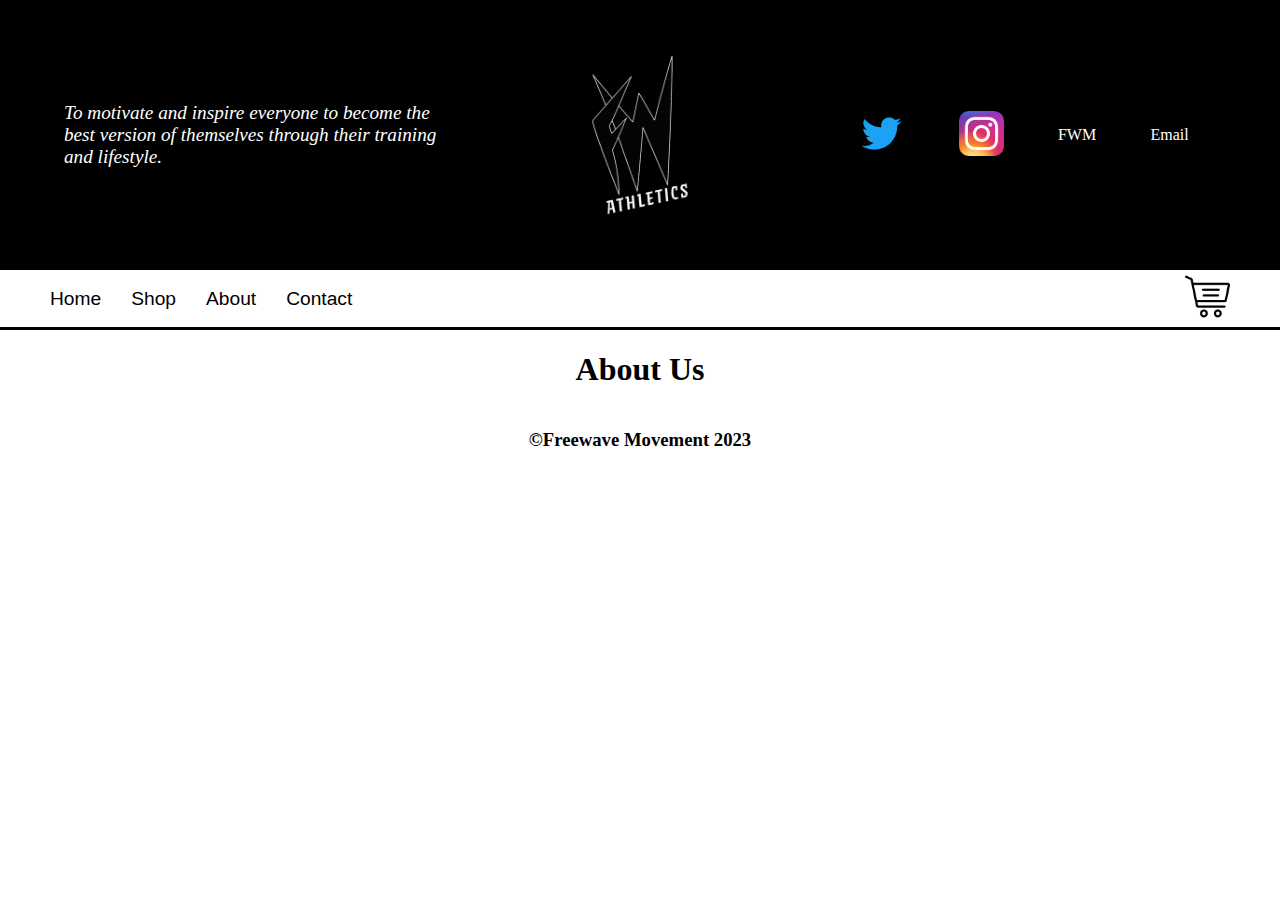
==== static/main/templates/About.html @ 398ab59d "links to other pages created" ====
<!DOCTYPE html>
<html lang="en">
  <head>
    <meta charset="UTF-8" />
    <meta name="viewport" content="width=device-width, initial-scale=1.0" />
    <title>Freewave Athletics</title>
    <link
      rel="icon"
      href="https://huntergs16.github.io/static/main/images/iconified/apple-touch-icon-144x144.png"
    />
    <style>
      html,
      body {
        width: 100%;
        height: 100%;
        margin: 0px;
        padding: 0px;
        overflow-x: hidden;
      }
    </style>
    <link rel="stylesheet" href="/static/main/css/footer.css" />
    <link rel="stylesheet" href="/static/main/css/header.css" />
    <link rel="stylesheet" href="/static/main/css/navBar.css" />
    <link rel="stylesheet" href="/static/main/css/AboutPageMain.css" />
    <script src="/static/main/js/navControls.js" defer></script>
  </head>

  <body>
    <header>
      <div class="headerWrapper">
        <div style="flex: 1" class="intro">
          <p>
            <i>
              To motivate and inspire everyone to become the best version of
              themselves through their training and lifestyle.
            </i>
          </p>
        </div>
        <img style="flex: 1" src="/static/main/images/logosketch.png" alt="" />
        <div style="flex: 1" class="socials">
          <a class="headerLink" href="https://twitter.com/FreewaveMVMT">
            <img
              src="/static/main/images/twitter.png"
              alt="twitter"
              class="twitterIcon"
            />
          </a>
          <a
            class="headerLink"
            href="https://www.instagram.com/freewaveathletics/"
          >
            <img
              src="/static/main/images/instagram-icon.png"
              alt="instagram"
              class="instagramIcon"
            />
          </a>
          <a
            class="headerLink"
            href="https://www.instagram.com/freewavemovement/"
            >FWM</a
          >
          <a class="headerLink" href="">Email</a>
        </div>
      </div>
    </header>
    <div class="navBar">
      <div class="dropdown">
        <button class="dropbtn">
          <img
            src="/static/main/images/menu-bars.png"
            alt="menu-bar"
            id="dropDownBtn"
          />
        </button>
      </div>
      <a class="navLink" href="/index.html">Home</a>
      <a class="navLink" href="">Shop</a>
      <a class="navLink" href="/static/main/templates/About.html">About</a>
      <a class="navLink" href="/static/main/templates/ContactPage.html"
        >Contact</a
      >
      <a class="shoppingCart" href="">
        <img
          src="/static/main/images/shopping-cart-icon.png"
          alt="Shopping cart"
          class="shoppingCartLogo"
        />
      </a>
    </div>
    <div class="dropdown-content">
      <a class="dropLink" href="/index.html">Home</a>
      <a class="dropLink" href="">Shop</a>
      <a class="dropLink" href="/static/main/templates/About.html">About</a>
      <a class="dropLink" href="/static/main/templates/ContactPage.html"
        >Contact</a
      >
    </div>

    <main>
      <div class="mainInfo">
        <h1>About Us</h1>
      </div>
    </main>
  </body>

  <footer>
    <h3>©Freewave Movement 2023</h3>
  </footer>
</html>
---- static/main/css/footer.css ----
* {
    box-sizing: border-box; 
  }

footer {
    text-align: center;
}
---- static/main/css/header.css ----
header {
  width: 100vw;
  height: 30vh;
  display: flex;
  align-items: center;
  justify-content: center;
}

header .headerWrapper {
  width: 100%;
  height: 100%;
  background-color: black;
  display: flex;
  justify-content: center;
  padding: 0 5%;
  color: white;
}

header .headerWrapper img {
  object-fit: scale-down;
}

header .headerWrapper .intro {
  display: flex;
  justify-content: center;
  align-items: center;
  font-size: 1.2rem;
}

header .headerWrapper .socials {
  display: flex;
  justify-content: space-around;
  align-items: center;
}

header .headerWrapper .socials a {
  color: white;
}

header .headerWrapper .socials .twitterIcon {
  width: 5vh;
  height: 5vh;
}

header .headerWrapper .socials .instagramIcon {
  width: 5vh;
  height: 5vh;
}

/* Utilites */
a:link {
  text-decoration: none;
}

a:visited {
  text-decoration: none;
}

a:hover {
  text-decoration: none;
  opacity: 0.6;
}

a:active {
  text-decoration: none;
}

/* End of Utilites */

@media screen and (max-width: 650px) {
  header .headerWrapper .intro {
    display: none;
  }

  header .headerWrapper .socials {
    display: none;
  }
}
---- static/main/css/navBar.css ----
.navBar {
  width: 100vw;
  height: 60px;
  display: flex;
  align-items: center;
  padding: 0 50px;
  font-family: sans-serif;
  font-size: 1.2rem;
  border-bottom: black;
  border-bottom-width: medium;
  border-bottom-style: solid;
}

.navBar a {
  color: black;
}

.navBar .navLink {
  margin-right: 30px;
}

.navBar .shoppingCart {
  margin-left: auto;
}

.navBar .shoppingCartLogo {
  width: 5vh;
  height: 5vh;
}

/* Utilites */
a:link {
  text-decoration: none;
}

a:visited {
  text-decoration: none;
}

a:hover {
  text-decoration: none;
  opacity: 0.6;
}

a:active {
  text-decoration: none;
}

/* End of Utilites */

.navBar .dropdown {
  display: none;
}

.navBar .dropdown .dropbtn {
  appearance: none;
  background-color: inherit;
  border: none;
  font-family: inherit; /* Important for vertical align on mobile phones */
  margin: 0;
}

.dropbtn:hover {
  opacity: 0.6;
}

.navBar .dropdown .dropbtn img {
  height: 5vh;
  width: 5vh;
}

.dropdown-content {
  display: none;
  position: relative;
  background-color: white;
  min-width: 160px;
  box-shadow: 0px 8px 16px 0px rgba(0, 0, 0, 0.2);
  z-index: 1;
}

/* Links inside the dropdown */
.dropdown-content a {
  float: none;
  color: black;
  padding: 12px 16px;
  text-decoration: none;
  display: block;
  text-align: left;
}

/* Add a grey background color to dropdown links on hover */
.dropdown-content a:hover {
  background-color: #ddd;
}

@media screen and (max-width: 475px) {
  .navBar .dropdown {
    display: flex;
  }

  .navLink {
    display: none;
  }
}
---- static/main/css/AboutPageMain.css ----
.mainInfo {
    width: 90vw;
    display: flex;
    flex-direction: column;
    margin: auto;
    align-items: center;
  }
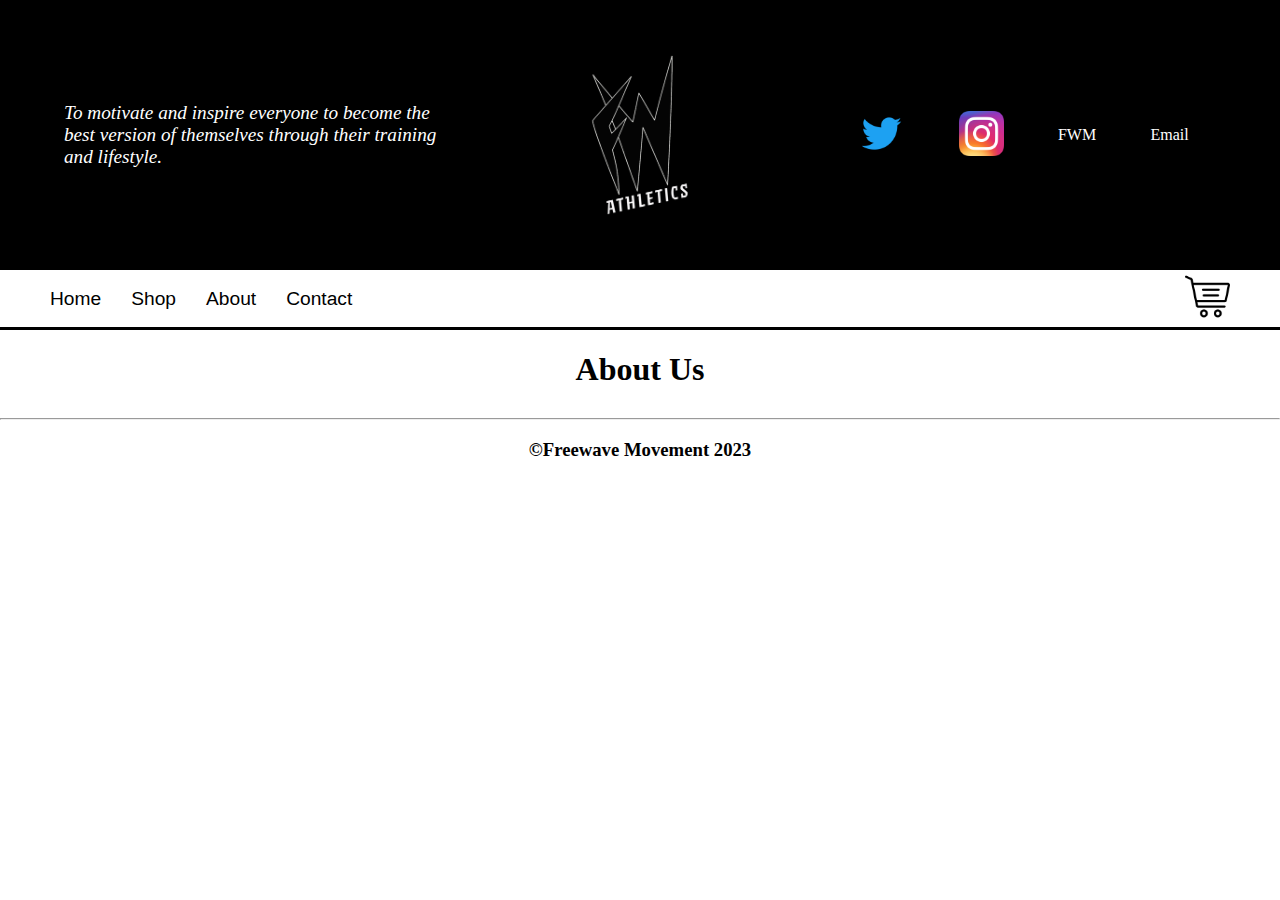
==== commit 82b81fa3: "window fix" ====
--- a/static/main/templates/About.html
+++ b/static/main/templates/About.html
@@ -22,6 +22,7 @@
     <link rel="stylesheet" href="/static/main/css/header.css" />
     <link rel="stylesheet" href="/static/main/css/navBar.css" />
     <link rel="stylesheet" href="/static/main/css/AboutPageMain.css" />
+    <link rel="stylesheet" href="/static/main/css/windowfix.css" />
     <script src="/static/main/js/navControls.js" defer></script>
   </head>
 
@@ -105,6 +106,7 @@
   </body>
 
   <footer>
+    <hr />
     <h3>©Freewave Movement 2023</h3>
   </footer>
 </html>
--- a/static/main/css/windowfix.css
+++ b/static/main/css/windowfix.css
@@ -0,0 +1,8 @@
+html,
+body {
+  width: 100%;
+  height: 100%;
+  margin: 0px;
+  padding: 0px;
+  overflow-x: hidden;
+}
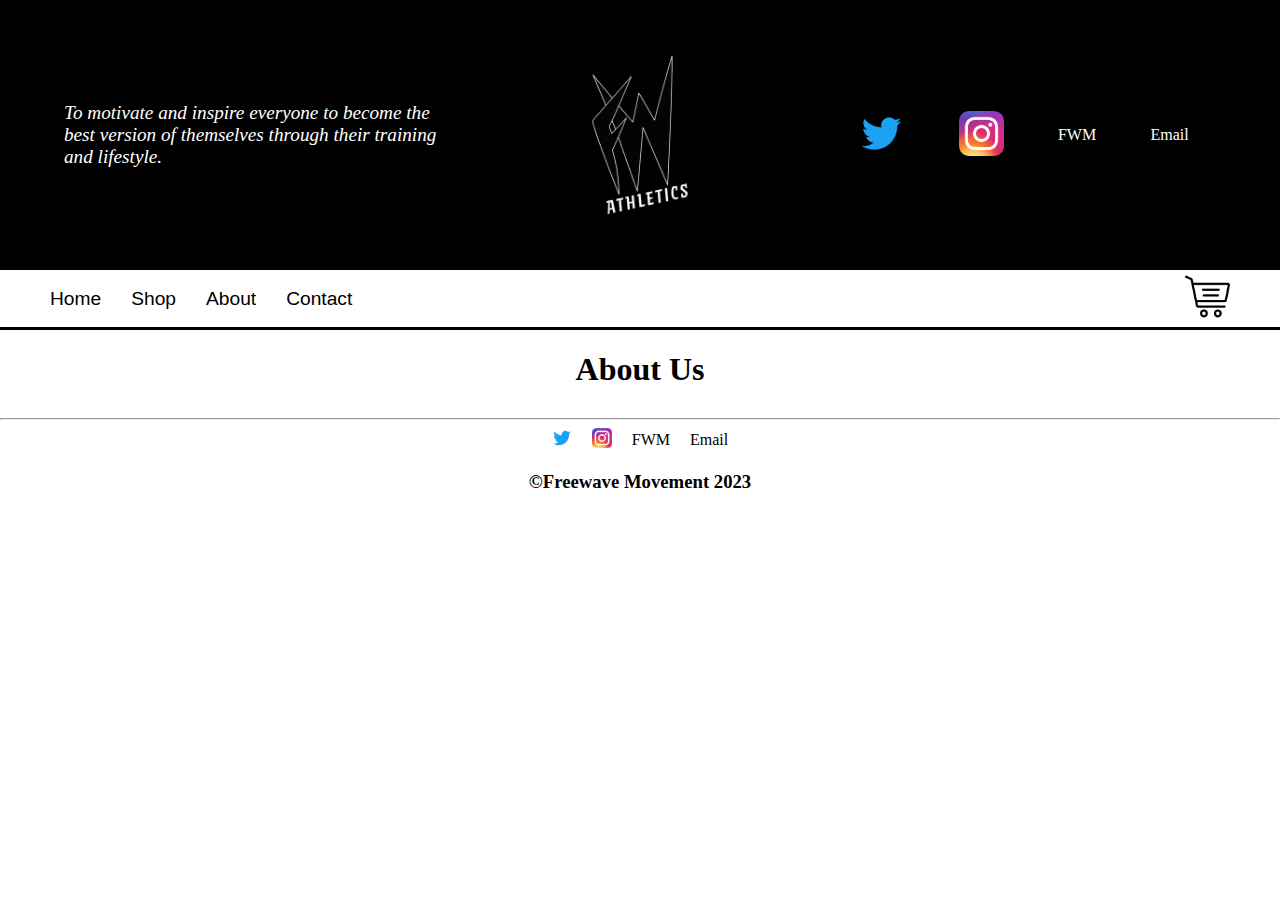
==== commit 69a00209: "links added to footer" ====
--- a/static/main/templates/About.html
+++ b/static/main/templates/About.html
@@ -76,7 +76,7 @@
         </button>
       </div>
       <a class="navLink" href="/index.html">Home</a>
-      <a class="navLink" href="">Shop</a>
+      <a class="navLink" href="/static/main/templates/Shop.html">Shop</a>
       <a class="navLink" href="/static/main/templates/About.html">About</a>
       <a class="navLink" href="/static/main/templates/ContactPage.html"
         >Contact</a
@@ -91,7 +91,7 @@
     </div>
     <div class="dropdown-content">
       <a class="dropLink" href="/index.html">Home</a>
-      <a class="dropLink" href="">Shop</a>
+      <a class="dropLink" href="/static/main/templates/Shop.html">Shop</a>
       <a class="dropLink" href="/static/main/templates/About.html">About</a>
       <a class="dropLink" href="/static/main/templates/ContactPage.html"
         >Contact</a
@@ -107,6 +107,31 @@
 
   <footer>
     <hr />
-    <h3>©Freewave Movement 2023</h3>
+    <div class="footerDetails">
+      <div style="flex: 1" class="footerSocials">
+        <a class="headerLink" href="https://twitter.com/FreewaveMVMT">
+          <img
+            src="/static/main/images/twitter.png"
+            alt="twitter"
+            class="twitterIcon"
+          />
+        </a>
+        <a
+          class="headerLink"
+          href="https://www.instagram.com/freewaveathletics/"
+        >
+          <img
+            src="/static/main/images/instagram-icon.png"
+            alt="instagram"
+            class="instagramIcon"
+          />
+        </a>
+        <a class="headerLink" href="https://www.instagram.com/freewavemovement/"
+          >FWM</a
+        >
+        <a class="headerLink" href="">Email</a>
+      </div>
+      <h3>©Freewave Movement 2023</h3>
+    </div>
   </footer>
 </html>
--- a/static/main/css/footer.css
+++ b/static/main/css/footer.css
@@ -1,8 +1,49 @@
 * {
-    box-sizing: border-box; 
-  }
+  box-sizing: border-box;
+}
 
 footer {
-    text-align: center;
+  text-align: center;
 }
 
+.footerSocials {
+  display: flex;
+  justify-content: center;
+  align-items: center;
+}
+
+.footerSocials a {
+  margin: 0px 10px;
+}
+
+.footerSocials a img {
+  width: 20px;
+  height: 20px;
+}
+
+.footerDetails {
+  display: flex;
+  flex-direction: column;
+  align-items: center;
+}
+
+a:link {
+  text-decoration: none;
+}
+
+a:visited {
+  text-decoration: none;
+}
+
+a:hover {
+  text-decoration: none;
+  opacity: 0.6;
+}
+
+a:active {
+  text-decoration: none;
+}
+
+a {
+  color: #000;
+}
--- a/static/main/css/header.css
+++ b/static/main/css/header.css
@@ -1,5 +1,5 @@
 header {
-  width: 100vw;
+  width: 100%;
   height: 30vh;
   display: flex;
   align-items: center;
--- a/static/main/css/navBar.css
+++ b/static/main/css/navBar.css
@@ -1,5 +1,5 @@
 .navBar {
-  width: 100vw;
+  width: 100%;
   height: 60px;
   display: flex;
   align-items: center;
--- a/static/main/css/AboutPageMain.css
+++ b/static/main/css/AboutPageMain.css
@@ -1,8 +1,7 @@
 .mainInfo {
-    width: 90vw;
-    display: flex;
-    flex-direction: column;
-    margin: auto;
-    align-items: center;
-  }
-  +  width: 90%;
+  display: flex;
+  flex-direction: column;
+  margin: auto;
+  align-items: center;
+}
